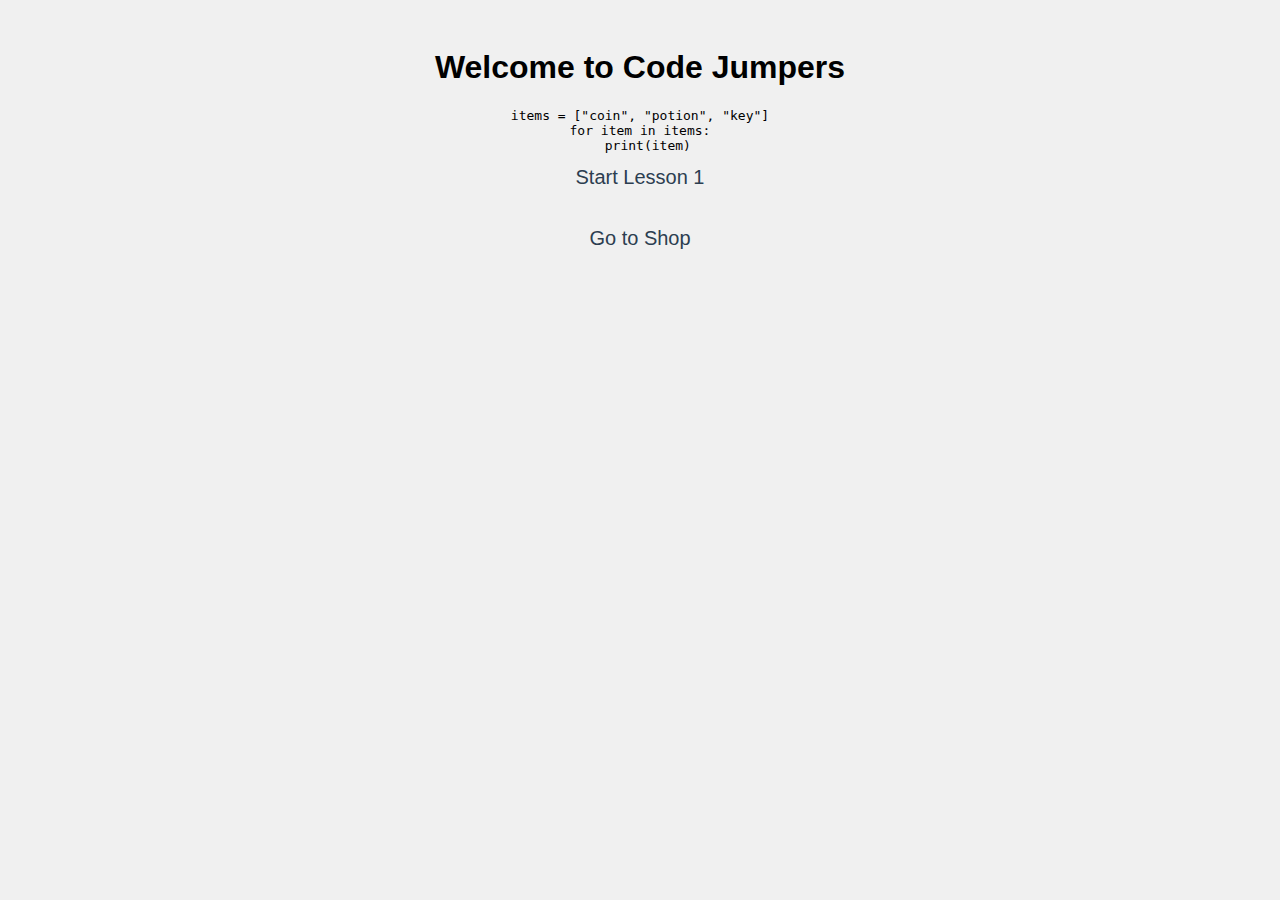
==== index.html @ dc0aebe7 "Rename Index.html to index.html" ====
<!DOCTYPE html>
<html>
<head>
  <title>Code Jumpers</title>
  <link rel="stylesheet" href="style.css" />
</head>
<body>
  <h1>Welcome to Code Jumpers</h1>
  <div id="code-rack"></div>

  <a href="lessons/lesson1.html">Start Lesson 1</a><br>
  <a href="shop/shop.html">Go to Shop</a>

  <script src="js/codeRack.js"></script>
</body>
</html>
---- style.css ----
body {
  background-color: #f0f0f0;
  font-family: 'Comic Sans MS', sans-serif;
  text-align: center;
  padding: 20px;
}

a {
  display: block;
  margin: 10px;
  font-size: 20px;
  text-decoration: none;
  color: #2c3e50;
}
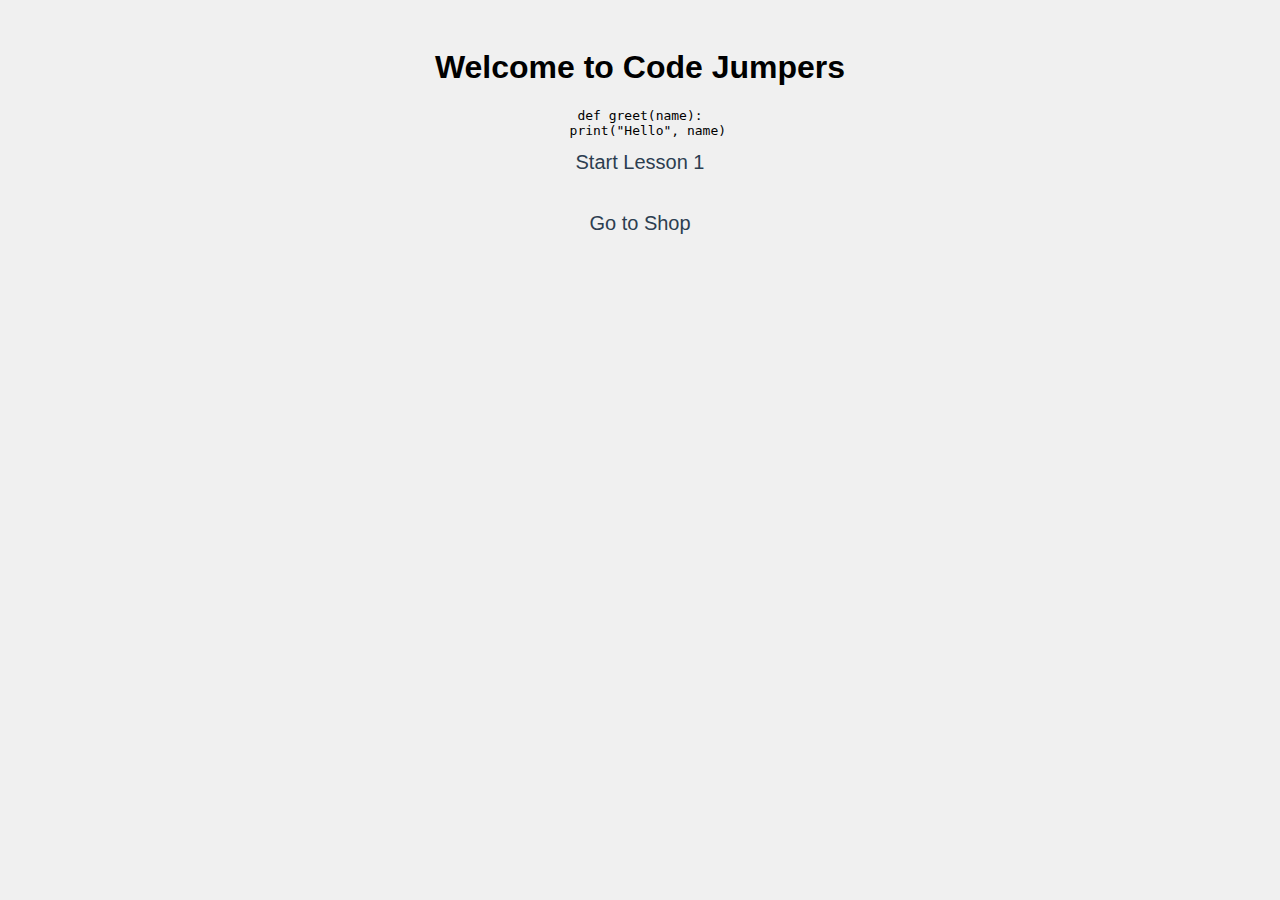
==== commit 8a323487: "Update index.html" ====
--- a/index.html
+++ b/index.html
@@ -11,6 +11,19 @@
   <a href="lessons/lesson1.html">Start Lesson 1</a><br>
   <a href="shop/shop.html">Go to Shop</a>
 
+  <script>
+  const level1Done = localStorage.getItem("level1_complete") === "true";
+  const lesson2Link = document.getElementById("lesson2Link");
+
+  if (level1Done) {
+    lesson2Link.innerText = "Start Lesson 2";
+  } else {
+    lesson2Link.href = "#";
+    lesson2Link.style.color = "gray";
+    lesson2Link.onclick = () => alert("Finish Lesson 1 to unlock this!");
+  }
+</script>
+
   <script src="js/codeRack.js"></script>
 </body>
 </html>
